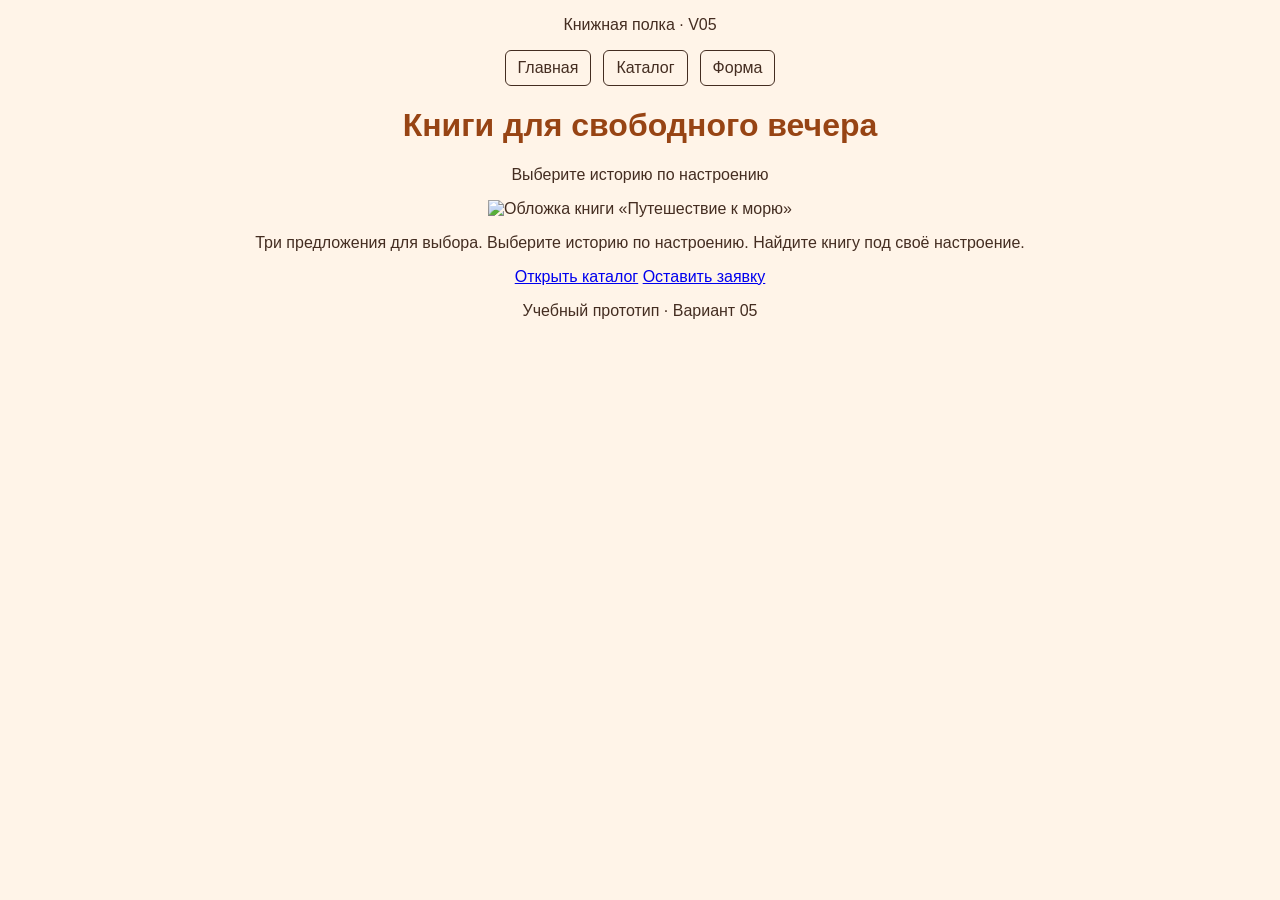
==== index.html @ 1cc253ad "Add files via upload" ====
<!DOCTYPE html>
<html lang="ru">
<head>
  <meta charset="UTF-8">
  <meta name="viewport" content="width=device-width, initial-scale=1.0">
  <title>Книжная полка · V05</title>
  <link rel="stylesheet" href="style.css">
</head>
<body>
  <div class="wrap">
    <header>
      <p>Книжная полка · V05</p>
      <nav>
        <a href="index.html">Главная</a>
        <a href="catalog.html">Каталог</a>
        <a href="form.html">Форма</a>
      </nav>
    </header>

    <main>
      <h1>Книги для свободного вечера</h1>
      <p>Выберите историю по настроению</p>
      <img src="images/item1.png" alt="Обложка книги «Путешествие к морю»" width="280">
      <p>Три предложения для выбора. Выберите историю по настроению. Найдите книгу под своё настроение.</p>
      <a href="catalog.html">Открыть каталог</a>
      <a href="form.html">Оставить заявку</a>
    </main>

    <footer>
      <p>Учебный прототип · Вариант 05</p>
    </footer>
  </div>
</body>
</html>
---- style.css ----
body {
  background-color: #FFF4E8;
  color: #442D21;
  font-family: sans-serif;
  text-align: center;
}

h1 {
  color: #974414;
}

img {
  max-width: 100%;
  height: auto;
}

nav {
  display: flex;
  flex-wrap: wrap;
  gap: 12px;
  margin-bottom: 20px;
  justify-content: center;
}

nav a {
  display: block;
  padding: 8px 12px;
  color: inherit;
  border: 1px solid currentColor;
  border-radius: 6px;
  text-decoration: none;
}

nav a:hover,
nav a:focus-visible {
  text-decoration: underline;
}

form {
  max-width: 520px;
  margin: 0 auto;
}
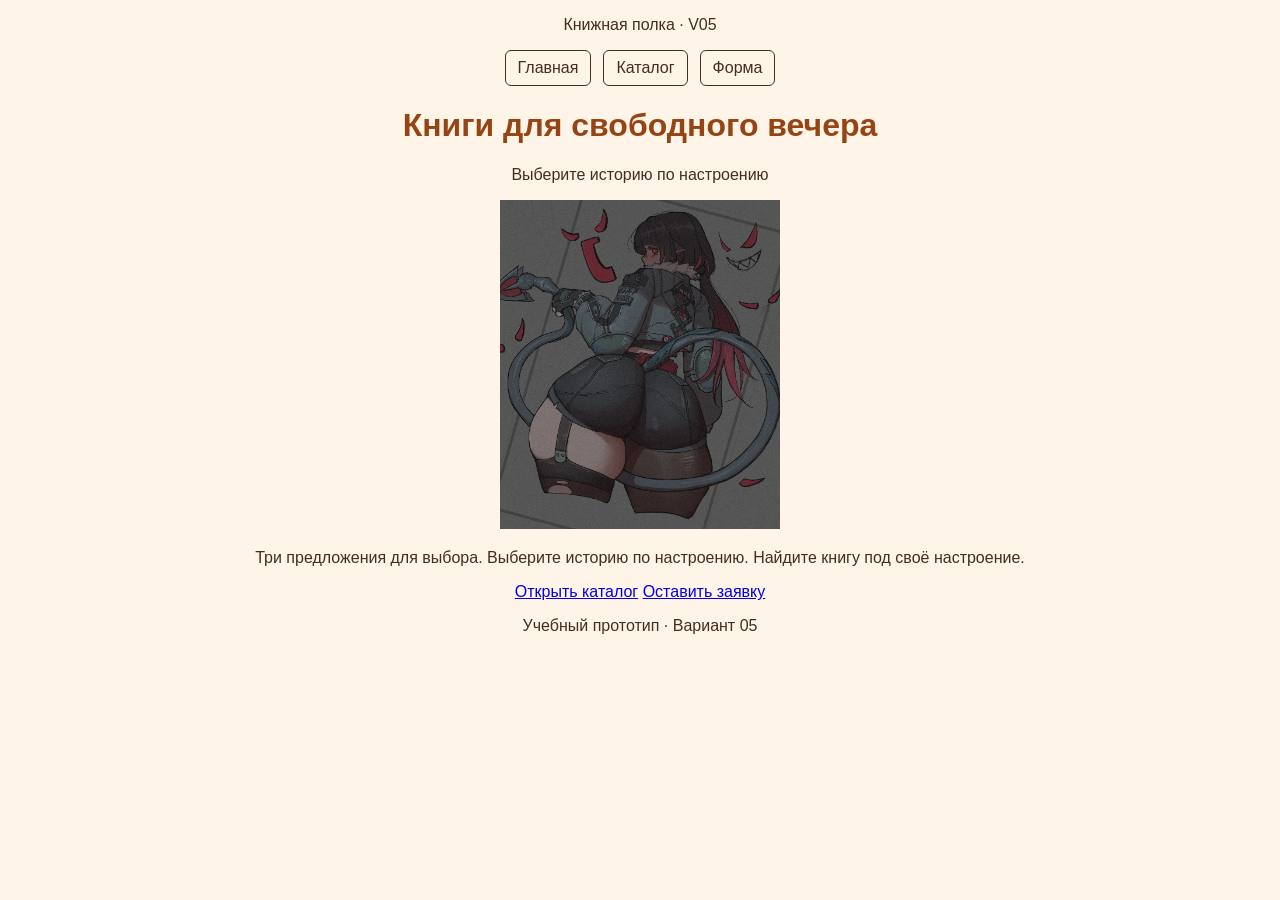
==== commit 78811271: "Update index.html" ====
--- a/index.html
+++ b/index.html
@@ -20,7 +20,7 @@
     <main>
       <h1>Книги для свободного вечера</h1>
       <p>Выберите историю по настроению</p>
-      <img src="images/item1.png" alt="Обложка книги «Путешествие к морю»" width="280">
+      <img src="books.png" alt="Обложка книги «Путешествие к морю»" width="280">
       <p>Три предложения для выбора. Выберите историю по настроению. Найдите книгу под своё настроение.</p>
       <a href="catalog.html">Открыть каталог</a>
       <a href="form.html">Оставить заявку</a>
@@ -31,4 +31,4 @@
     </footer>
   </div>
 </body>
-</html>+</html>
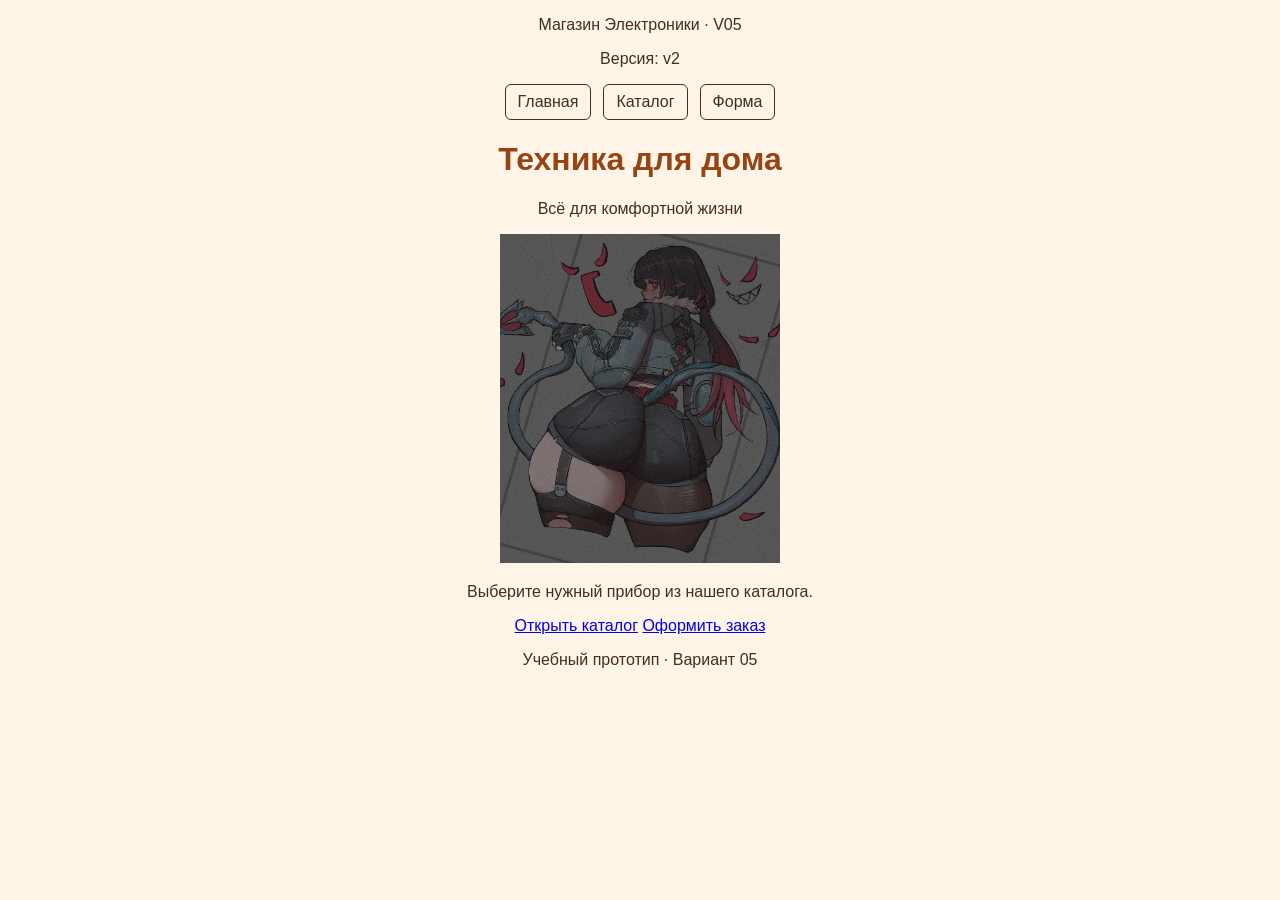
==== commit 03646e59: "Update index.html" ====
--- a/index.html
+++ b/index.html
@@ -3,13 +3,14 @@
 <head>
   <meta charset="UTF-8">
   <meta name="viewport" content="width=device-width, initial-scale=1.0">
-  <title>Книжная полка · V05</title>
+  <title>Магазин Электроники · V05</title>
   <link rel="stylesheet" href="style.css">
 </head>
 <body>
   <div class="wrap">
     <header>
-      <p>Книжная полка · V05</p>
+      <p>Магазин Электроники · V05</p>
+      <p>Версия: <span id="version">v2</span></p>
       <nav>
         <a href="index.html">Главная</a>
         <a href="catalog.html">Каталог</a>
@@ -18,17 +19,26 @@
     </header>
 
     <main>
-      <h1>Книги для свободного вечера</h1>
-      <p>Выберите историю по настроению</p>
-      <img src="books.png" alt="Обложка книги «Путешествие к морю»" width="280">
-      <p>Три предложения для выбора. Выберите историю по настроению. Найдите книгу под своё настроение.</p>
+      <h1>Техника для дома</h1>
+      <p>Всё для комфортной жизни</p>
+      <img src="books.png" alt="Электрочайник" width="280">
+      <p>Выберите нужный прибор из нашего каталога.</p>
       <a href="catalog.html">Открыть каталог</a>
-      <a href="form.html">Оставить заявку</a>
+      <a href="form.html">Оформить заказ</a>
     </main>
 
     <footer>
       <p>Учебный прототип · Вариант 05</p>
     </footer>
   </div>
+
+  <!-- Регистрация Service Worker -->
+  <script>
+    if ('serviceWorker' in navigator) {
+      navigator.serviceWorker.register('sw.js')
+        .then(() => console.log('SW зарегистрирован'))
+        .catch(err => console.log('Ошибка SW:', err));
+    }
+  </script>
 </body>
 </html>
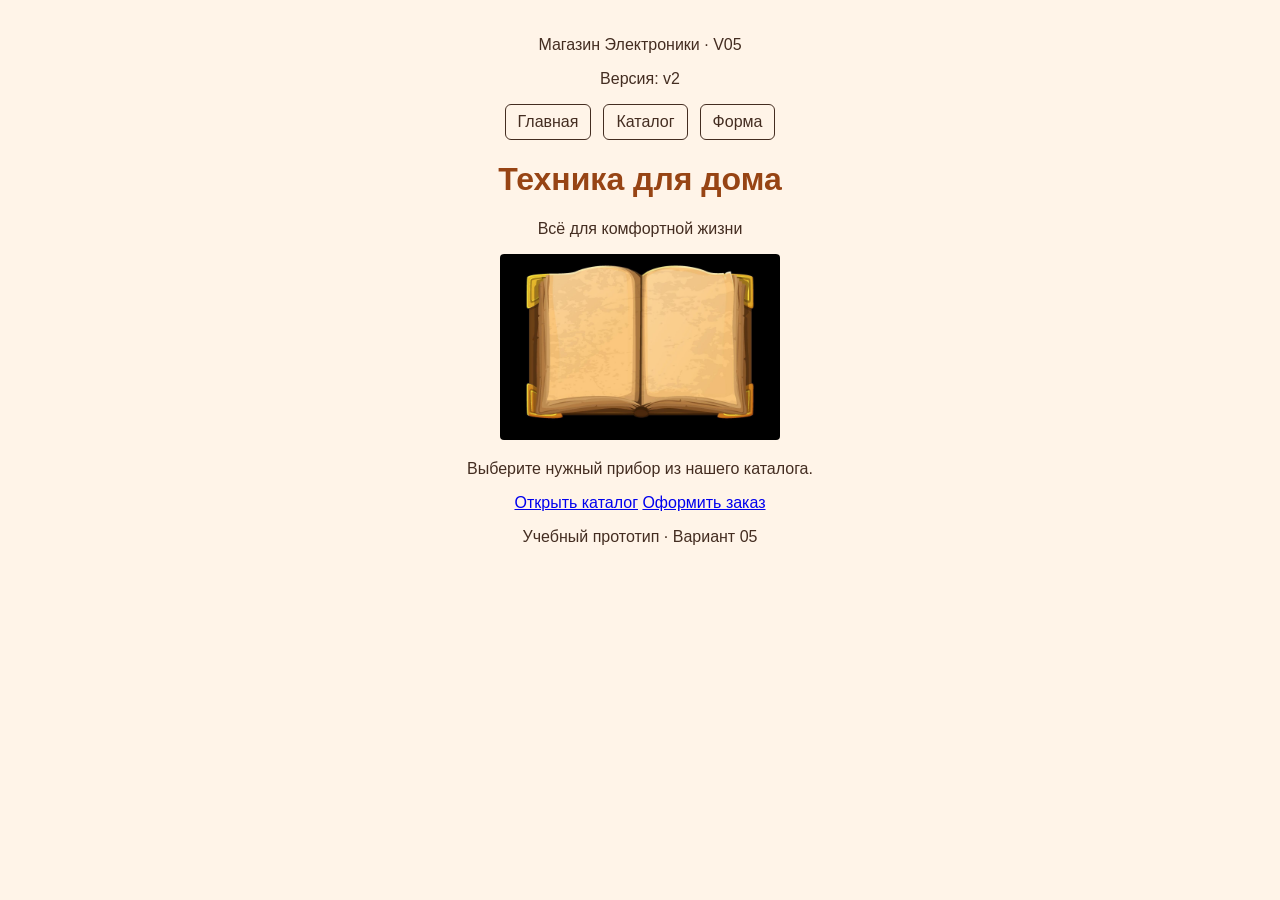
==== commit 8bc4c128: "Update index.html" ====
--- a/index.html
+++ b/index.html
@@ -21,7 +21,7 @@
     <main>
       <h1>Техника для дома</h1>
       <p>Всё для комфортной жизни</p>
-      <img src="books.png" alt="Электрочайник" width="280">
+      <img src="book.png" alt="Электрочайник" width="280">
       <p>Выберите нужный прибор из нашего каталога.</p>
       <a href="catalog.html">Открыть каталог</a>
       <a href="form.html">Оформить заказ</a>
--- a/style.css
+++ b/style.css
@@ -3,15 +3,16 @@
   color: #442D21;
   font-family: sans-serif;
   text-align: center;
+  margin: 0;
+  padding: 20px;
 }
 
-h1 {
-  color: #974414;
-}
+h1 { color: #974414; }
 
 img {
   max-width: 100%;
   height: auto;
+  border-radius: 4px;
 }
 
 nav {
@@ -39,4 +40,67 @@
 form {
   max-width: 520px;
   margin: 0 auto;
-}+  text-align: left;
+}
+
+form p { margin-bottom: 15px; }
+label { display: block; margin-bottom: 5px; font-weight: bold; }
+input, select, textarea {
+  width: 100%;
+  padding: 8px;
+  box-sizing: border-box;
+  font-family: inherit;
+}
+
+.search { margin: 1.25rem 0 1.5rem; text-align: left; }
+.search__row { display: flex; gap: .5rem; }
+.search__row input { flex: 1 1 auto; }
+.search__row button {
+  flex: 0 0 auto;
+  width: 2.5rem;
+  font-size: 1.25rem;
+  border: 1px solid #bbb;
+  border-radius: 6px;
+  background: #f6f6f6;
+  cursor: pointer;
+}
+
+.catalog {
+  display: grid;
+  gap: 1.5rem;
+  grid-template-columns: repeat(auto-fill, minmax(280px, 1fr));
+  margin-top: 1.5rem;
+}
+
+.catalog__item {
+  display: flex;
+  flex-direction: column;
+  align-items: center;
+  background: #fff;
+  padding: 1rem;
+  border-radius: 8px;
+  box-shadow: 0 2px 5px rgba(0,0,0,0.05);
+}
+
+.catalog__item img {
+  margin-bottom: 0.5rem;
+  width: 280px;
+  height: 280px;
+  object-fit: contain;
+}
+
+.catalog__empty {
+  padding: 1rem;
+  border: 1px dashed #ccc;
+  border-radius: 6px;
+  margin-top: 20px;
+}
+
+#result {
+  margin-top: 20px;
+  font-weight: bold;
+  font-size: 1.2em;
+  color: #974414;
+  min-height: 1.5em;
+  text-align: center;
+}
